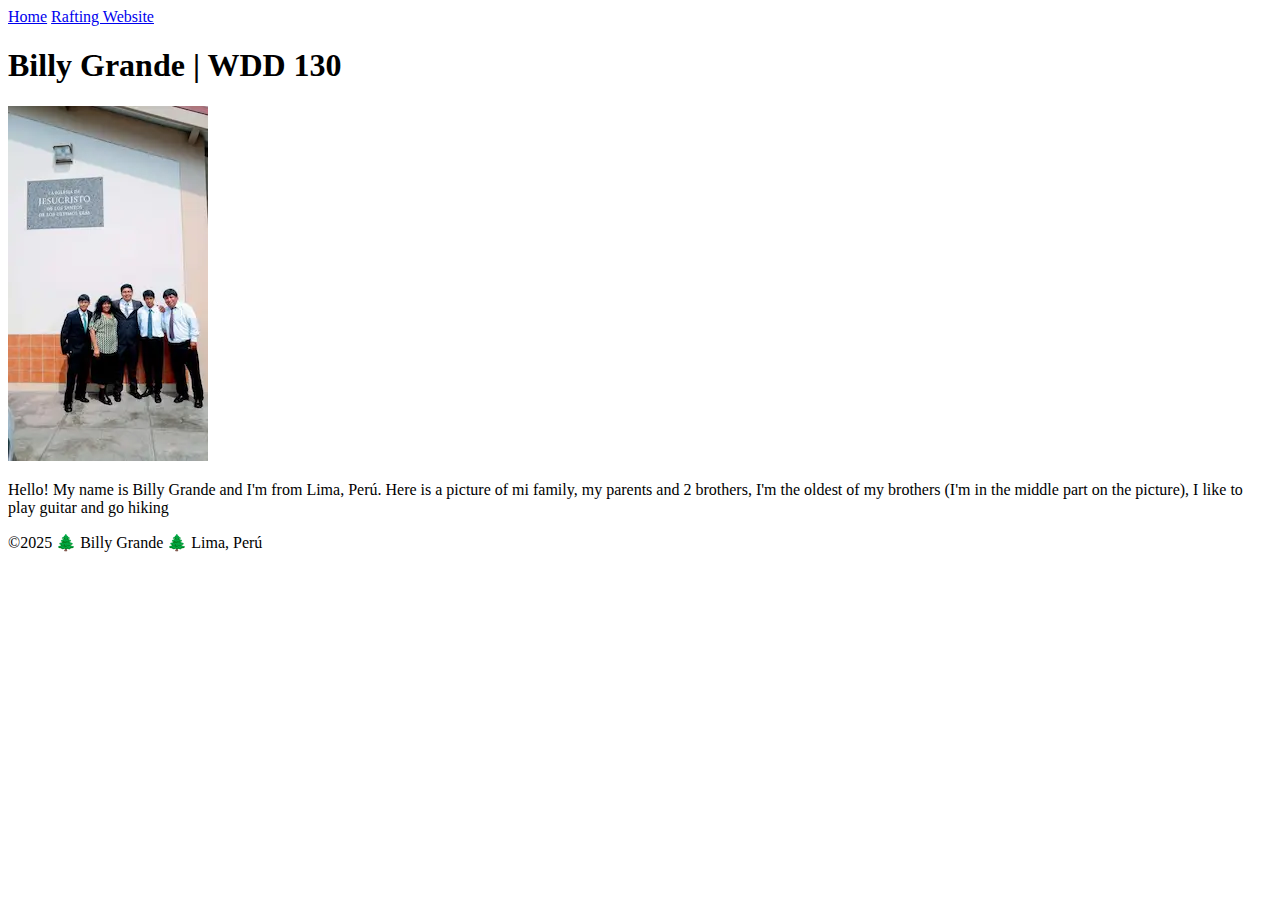
==== index.html @ c6205c94 "first commit" ====
<!DOCTYPE html>
<html lang="en">
<head>
    <meta charset="UTF-8">
    <meta name="viewport" content="width=device-width, initial-scale=1.0">
    <title> Billy Grande | WDD 130</title>
</head>
<body>
    <header>
        <nav>
            <a href="#">Home</a>
            <a href="wwr/">Rafting Website</a>
        
        </nav>
    </header>
    <main>
        <h1> Billy Grande | WDD 130 </h1>
        <img src="images/profile.webp" alt=" Hello, my name is Billy Grande" width="200">
        <p> Hello! My name is Billy Grande and I'm from Lima, Perú. Here is a picture of mi family, my parents and 2 brothers, I'm the oldest of my brothers (I'm in the middle part on the picture), I like to play guitar and go hiking </p>
    </main>
    <footer>
        <p>©2025 🌲 Billy Grande 🌲 Lima, Perú</p>
        

    </footer>
</body>
</html>
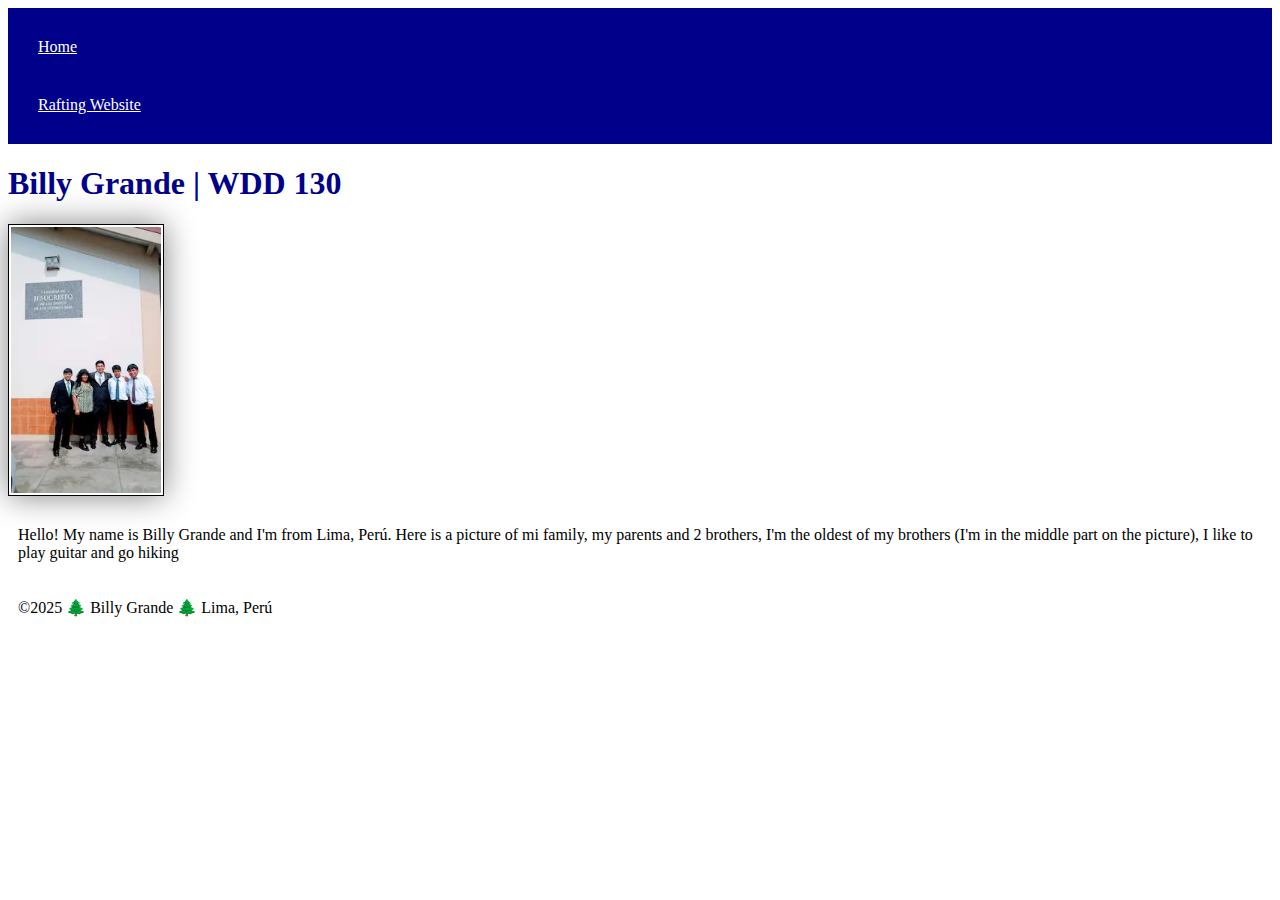
==== commit fa19b53a: "css added" ====
--- a/index.html
+++ b/index.html
@@ -4,6 +4,7 @@
     <meta charset="UTF-8">
     <meta name="viewport" content="width=device-width, initial-scale=1.0">
     <title> Billy Grande | WDD 130</title>
+    <link rel="stylesheet" href="styles/styles.css">
 </head>
 <body>
     <header>
@@ -24,4 +25,4 @@
 
     </footer>
 </body>
-</html>+</html>
--- a/styles/styles.css
+++ b/styles/styles.css
@@ -0,0 +1,27 @@
+nav{
+    background-color: darkblue;
+    padding: 10px;
+}
+
+nav a { 
+    color: white;
+    display: block;
+    padding: 20px;
+}
+
+h1 {
+    color: darkblue;
+}
+
+img {
+    width: 150px;
+    height: auto;
+    border: 1px solid black;
+    padding: 2px;
+    box-shadow: 0 0 30px gray;
+}
+
+p{
+    padding: 10px;
+}
+
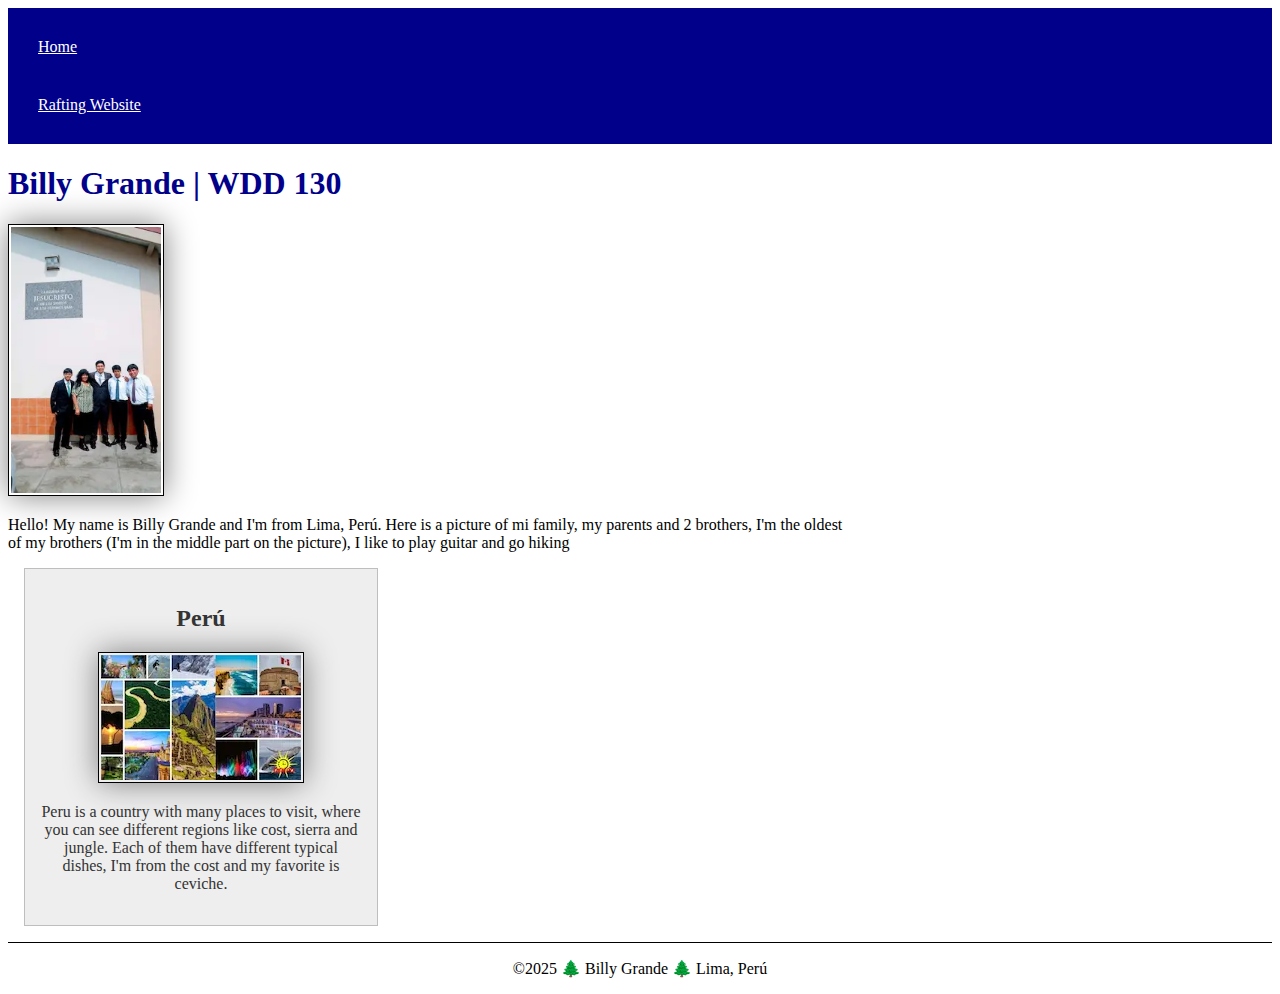
==== commit aa74adad: "week02_saved" ====
--- a/index.html
+++ b/index.html
@@ -4,6 +4,8 @@
     <meta charset="UTF-8">
     <meta name="viewport" content="width=device-width, initial-scale=1.0">
     <title> Billy Grande | WDD 130</title>
+    <meta name="description" content="Describe your home page here using keywords like your name, the course, the purpose of the page.">
+    <meta name="author" content="Billy Grande">
     <link rel="stylesheet" href="styles/styles.css">
 </head>
 <body>
@@ -19,6 +21,11 @@
         <img src="images/profile.webp" alt=" Hello, my name is Billy Grande" width="200">
         <p> Hello! My name is Billy Grande and I'm from Lima, Perú. Here is a picture of mi family, my parents and 2 brothers, I'm the oldest of my brothers (I'm in the middle part on the picture), I like to play guitar and go hiking </p>
     </main>
+    <aside>
+        <h2>Perú</h2>
+        <img src="images/lugares_peru.webp" alt="Lugares turisticos de Perú">
+        <p>Peru is a country with many places to visit, where you can see different regions like cost, sierra and jungle. Each of them have different typical dishes, I'm from the cost and my favorite is ceviche.</p>
+    </aside>
     <footer>
         <p>©2025 🌲 Billy Grande 🌲 Lima, Perú</p>
         
--- a/styles/styles.css
+++ b/styles/styles.css
@@ -22,6 +22,30 @@
 }
 
 p{
-    padding: 10px;
+    padding: 0;
 }
 
+main{
+    max-width: 840px;
+}
+
+aside{
+    width: 20rem;
+    margin: 1rem;
+    border: 1px solid rgb(0 0 0 / 0.2);
+    padding: 1rem;
+    background-color: #eee;
+    color: #333;
+    text-align: center;
+}
+
+aside img {
+    width: 200px;
+    height: auto;
+}
+
+footer{
+    margin-top: 15px;
+    border-top: 1px solid #000;
+    text-align: center;
+}